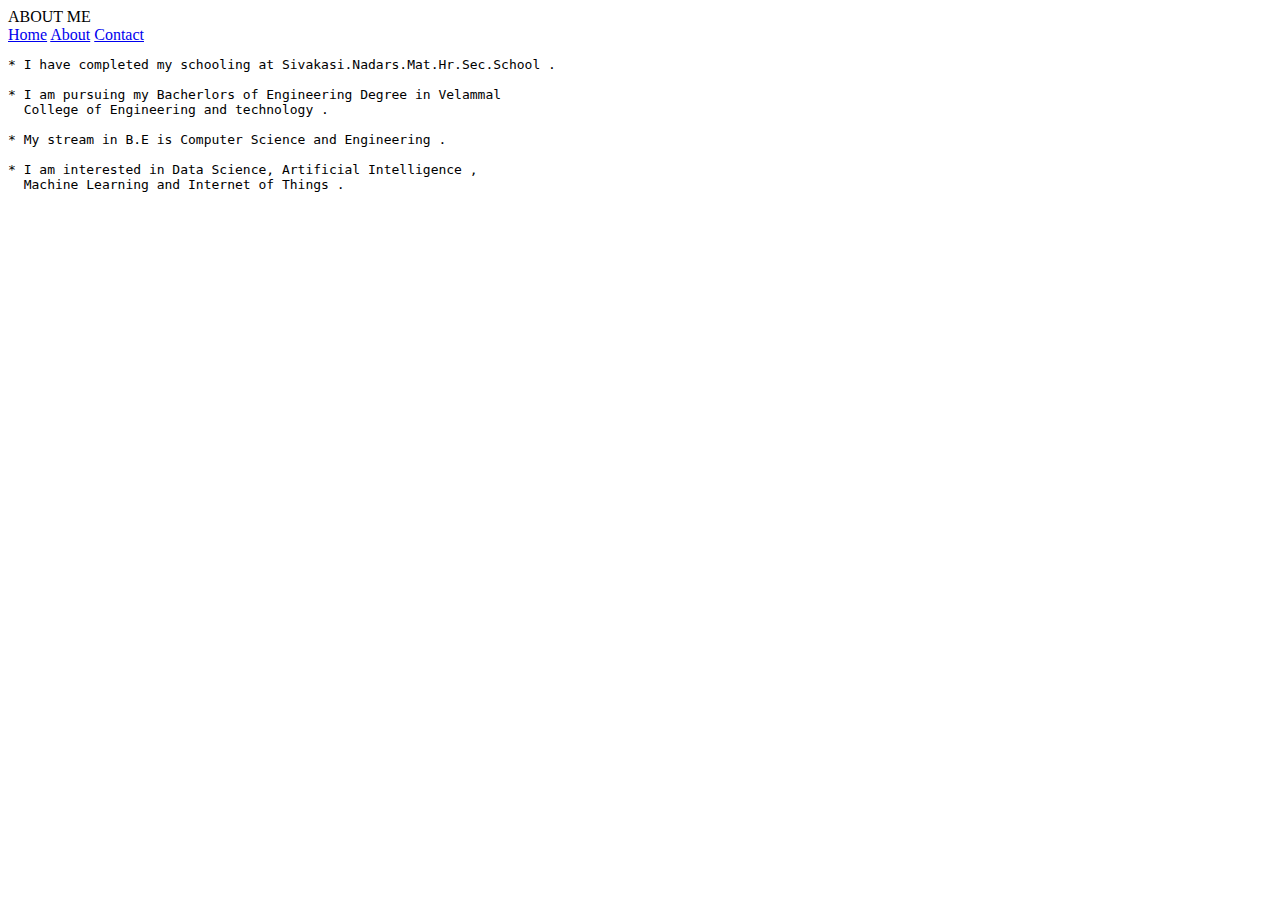
==== about.html @ b0801051 "Add files via upload" ====
<!DOCTYPE html>
<html lang="en">
  <head>
    <meta charset="UTF-8" />
    <meta http-equiv="X-UA-Compatible" content="IE=edge" />
    <meta name="viewport" content="width=device-width, initial-scale=1.0" />
    <title>&nbsp;About</title>
    <link rel="stylesheet" href="/PortFolio/CSS/index.css" />
    <link class="title-pic" rel="icon" href="/PortFolio/Images/profile.jpg" />
  </head>
  <body class="About-div">
    <div>
      <nav>
        <div class="nav-bar">
          <div class="left">
            <div class="left-head">ABOUT ME</div>
          </div>
          <div class="center">
            <a class="Ref" href="index.html">Home</a>
            <a class="Ref" href="about.html">About</a>
            <a class="Ref" href="contact.html">Contact</a>
          </div>
        </div>
      </nav>
      <div class="About">
        <div class="content">
          <pre class="content-text">
* I have completed my schooling at Sivakasi.Nadars.Mat.Hr.Sec.School .

* I am pursuing my Bacherlors of Engineering Degree in Velammal
  College of Engineering and technology .

* My stream in B.E is Computer Science and Engineering .

* I am interested in Data Science, Artificial Intelligence ,
  Machine Learning and Internet of Things .


        </pre
          >
        </div>
      </div>
    </div>
  </body>
</html>
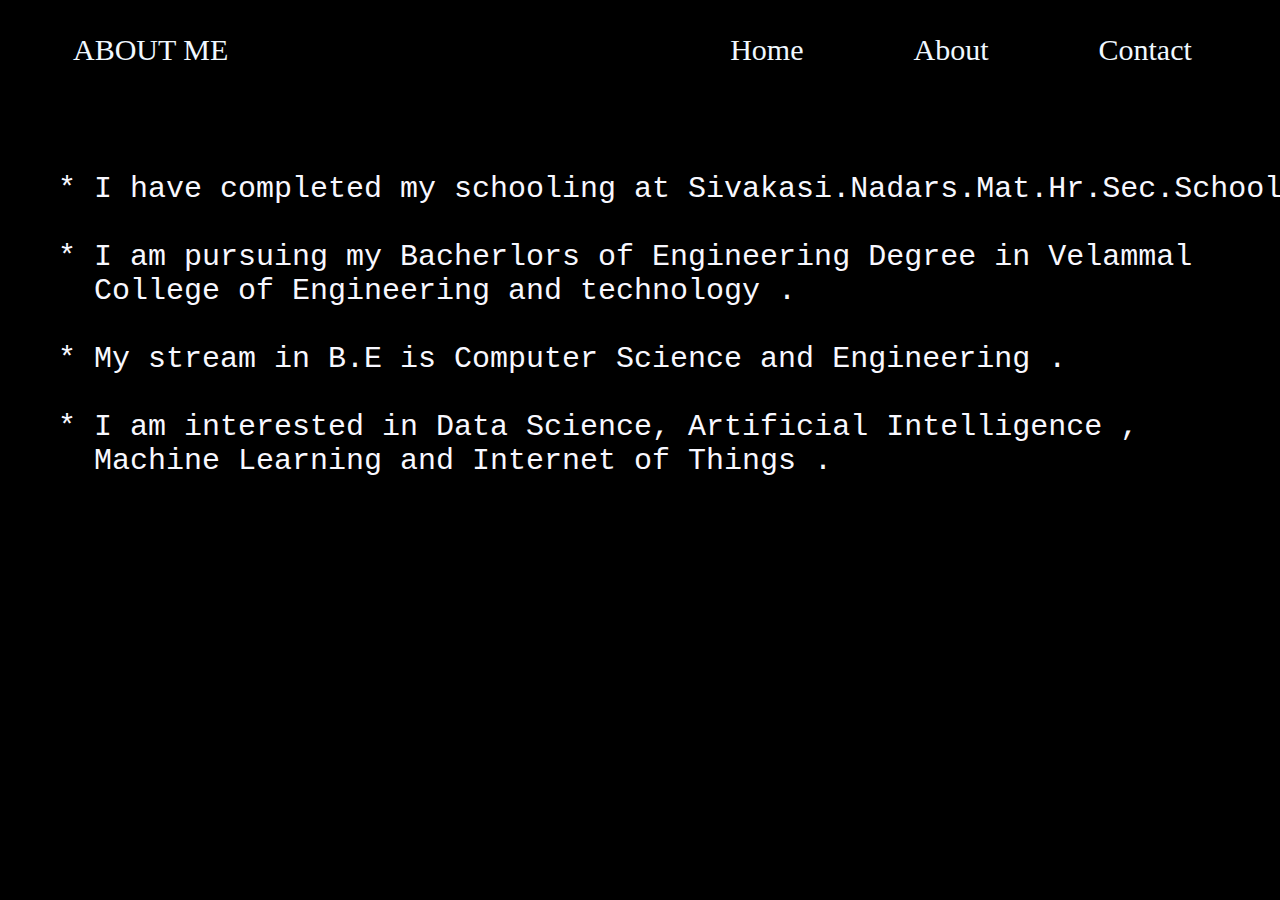
==== commit 918556fc: "Update about.html" ====
--- a/about.html
+++ b/about.html
@@ -5,8 +5,8 @@
     <meta http-equiv="X-UA-Compatible" content="IE=edge" />
     <meta name="viewport" content="width=device-width, initial-scale=1.0" />
     <title>&nbsp;About</title>
-    <link rel="stylesheet" href="/PortFolio/CSS/index.css" />
-    <link class="title-pic" rel="icon" href="/PortFolio/Images/profile.jpg" />
+    <link rel="stylesheet" href="index.css" />
+    <link class="title-pic" rel="icon" href="profile.jpg" />
   </head>
   <body class="About-div">
     <div>
--- a/index.css
+++ b/index.css
@@ -0,0 +1,167 @@
+body{
+    background-color: #000000;
+    color: aliceblue;
+}
+
+.nav-bar{
+    display: flex;
+    font-size: 30px;
+    color: aliceblue;
+    padding-top: 20px;
+    padding-left: 20px;
+}
+
+.About-div{
+    background-image: url("/PortFolio/Images/AI.jpg");
+    background-repeat: repeat;
+    background-size: cover;
+}
+
+.contact-div{
+    background-image: url("/PortFolio/Images/contact.jpg");
+        background-repeat: repeat;
+        background-size: cover;
+}
+
+.contact-icon{
+    width:50px;
+    height:50px;
+    display:inline;
+    padding-top: 3px;
+}
+
+.contact-details{
+    font-size: 30px;
+    text-decoration: none;
+    margin-left: 30px;
+    display: inline;
+    margin-top: 30px;
+    color: aliceblue;
+    padding-bottom: 30px;
+}
+
+
+
+.About{
+    margin-top: 50px;
+    width:100%;
+    display: flex;
+   
+    justify-content: space-between;
+    height: 400px;
+}
+
+.con{
+    display: flex;
+    flex-direction: row;
+    justify-content: start;
+    align-items: center;
+    margin-left: 30px;
+}
+
+.content-text{
+
+    padding-top: 20px;
+    padding-left: 50px;
+   color:ghostwhite;
+   font-size:30px;
+   width: 400px;
+   text-overflow: clip;
+}
+
+.image-jpg{
+    padding-top: 30px;
+    width:300px;
+    height: 300px;
+    border-radius: 200px;
+    margin-right: 50px;
+}
+
+.left{
+    flex:1;
+}
+
+.left-head{
+    padding-top: 20px;
+    padding-right: 40px;
+    margin-left: 40px;
+    font-size: 30px;
+    padding: 5px;
+    display: flex;
+    
+}
+
+
+.center{
+    flex:1;
+    display: flex;
+    justify-content: center;
+}
+.right{
+    flex:1;
+}
+
+.Ref{
+     text-decoration: none;
+     color: aliceblue;
+     font-size: 30px;
+     /* border-color: rgba(255, 255, 255, 0.5);
+     border-width: 2px;
+     border-style: solid; */
+     padding: 5px;
+     margin-left: 50px;
+    margin-right: 50px;
+}
+
+.title-pic{
+    border-radius: 50px;
+}
+
+.known{
+   display: flex;
+   flex-direction: column;
+   padding: 30px;
+   background-color: aliceblue;
+   color: #000000;
+}
+
+.skillHead-text{
+    text-align: center;
+    font-size: 50px;
+}
+
+.skill-bar{
+    display:flex;
+    flex-direction: row;
+    justify-content:start;
+}
+
+.skill-bar-left {
+    display: flex;
+    flex-direction: row;
+    justify-content: start;
+}
+
+.skill-bar-right {
+    display: flex;
+    flex-direction: row;
+    justify-content: end;
+    margin-left: 100px;
+}
+.skill-bar-rightP {
+    display: flex;
+    margin-left: 250px;
+    flex-direction: row;
+    justify-content: end;
+}
+
+.skill-image{
+    padding-left: 50px;
+    width: 100px;
+    height:100px;
+}
+.skill-text{
+    padding-top: 40px;
+    padding-left: 100px;
+    font-size: 30px;
+}